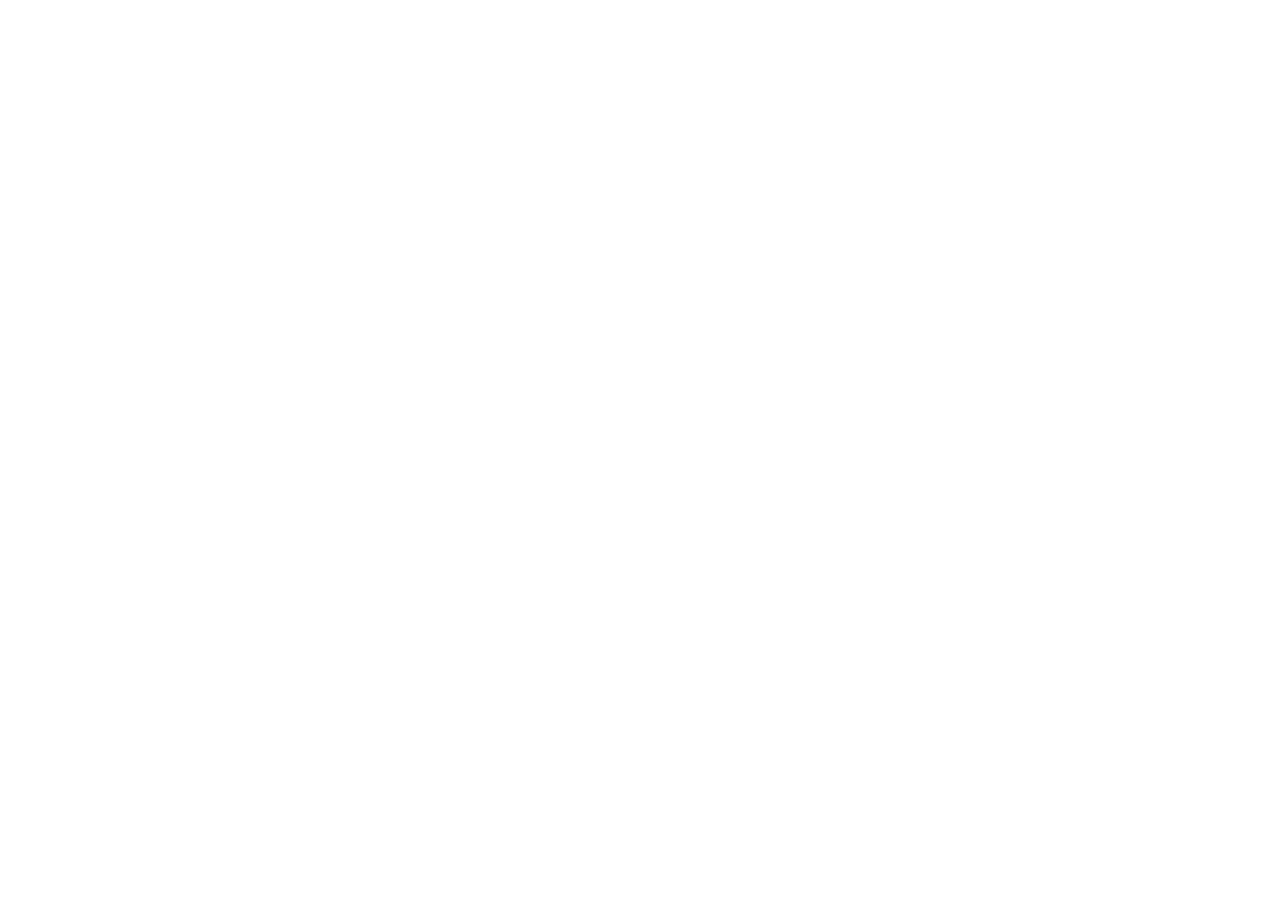
==== index.html @ 03b6c8a9 "chiemerie" ====
<!DOCTYPE html>
<html lang="en">
<head>
    <meta charset="UTF-8">
    <meta http-equiv="X-UA-Compatible" content="IE=edge">
    <meta name="viewport" content="width=device-width, initial-scale=1.0">
    <link rel="stylesheet" href="style.css">
    <title>BEST ONE</title>
</head>
<body>
    <script src="./best.js"></script>
</body>
</html>
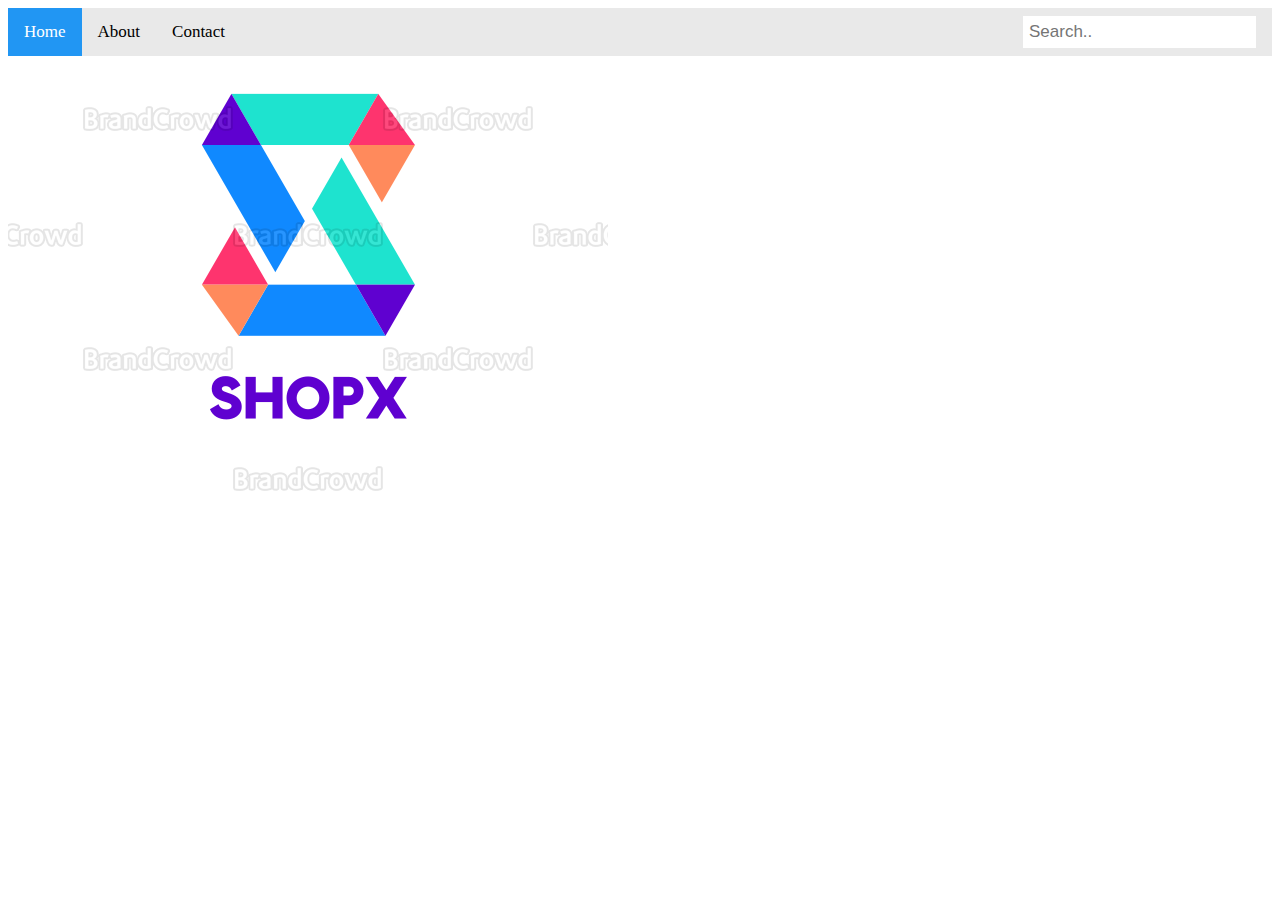
==== commit 894d25c7: "chiemerie" ====
--- a/index.html
+++ b/index.html
@@ -4,10 +4,23 @@
     <meta charset="UTF-8">
     <meta http-equiv="X-UA-Compatible" content="IE=edge">
     <meta name="viewport" content="width=device-width, initial-scale=1.0">
+    <link rel="stylesheet" href="https://cdnjs.cloudflare.com/ajax/libs/font-awesome/4.7.0/css/font-awesome.min.css">
     <link rel="stylesheet" href="style.css">
     <title>BEST ONE</title>
 </head>
 <body>
+    <div class="topnav">
+        <a class="active" href="#home">Home</a>
+        <a href="#about">About</a>
+        <a href="#contact">Contact</a>
+        <input type="text" placeholder="Search..">
+    </div>
+    <div class="logo">
+       <img src="./unnamed.png">
+    </div>
+      <!-- Load font awesome icons -->
+      <link rel="stylesheet" href="https://cdnjs.cloudflare.com/ajax/libs/font-awesome/4.7.0/css/font-awesome.min.css">
+      
     <script src="./best.js"></script>
 </body>
 </html>--- a/style.css
+++ b/style.css
@@ -0,0 +1,85 @@
+.lines{
+    border: 3px solid black;
+    border-radius: 4px;
+    display: flex;
+justify-content: flex-start;
+align-items: flex-start;
+text-align: flex-start;
+padding: 9px;
+}
+
+.seach{
+    border: 3px solid black;
+    border-radius: 4px;
+    display: flex;
+justify-content: flex-start;
+align-items: flex-start;
+text-align: flex-start;
+padding: 9px;
+}
+
+.far .fa{
+width: 100px;
+}
+
+/* Add a black background color to the top navigation bar */
+.topnav {
+    overflow: hidden;
+    background-color: #e9e9e9;
+  }
+  
+  /* Style the links inside the navigation bar */
+  .topnav a {
+    float: left;
+    display: block;
+    color: black;
+    text-align: center;
+    padding: 14px 16px;
+    text-decoration: none;
+    font-size: 17px;
+  }
+  
+  /* Change the color of links on hover */
+  .topnav a:hover {
+    background-color: #ddd;
+    color: black;
+  }
+  
+  /* Style the "active" element to highlight the current page */
+  .topnav a.active {
+    background-color: #2196F3;
+    color: white;
+  }
+  
+  /* Style the search box inside the navigation bar */
+  .topnav input[type=text] {
+    float: right;
+    padding: 6px;
+    border: none;
+    margin-top: 8px;
+    margin-right: 16px;
+    font-size: 17px;
+  }
+  
+  /* When the screen is less than 600px wide, stack the links and the search field vertically instead of horizontally */
+  @media screen and (max-width: 600px) {
+    .topnav a, .topnav input[type=text] {
+      float: none;
+      display: block;
+      text-align: left;
+      width: 100%;
+      margin: 0;
+      padding: 14px;
+    }
+    .topnav input[type=text] {
+      border: 1px solid #ccc;
+    }
+  }
+
+  .logo{
+ display: flex;
+justify-content: flex-start;
+align-items: flex-start;
+text-align: flex-start;
+float: flex-start;
+  }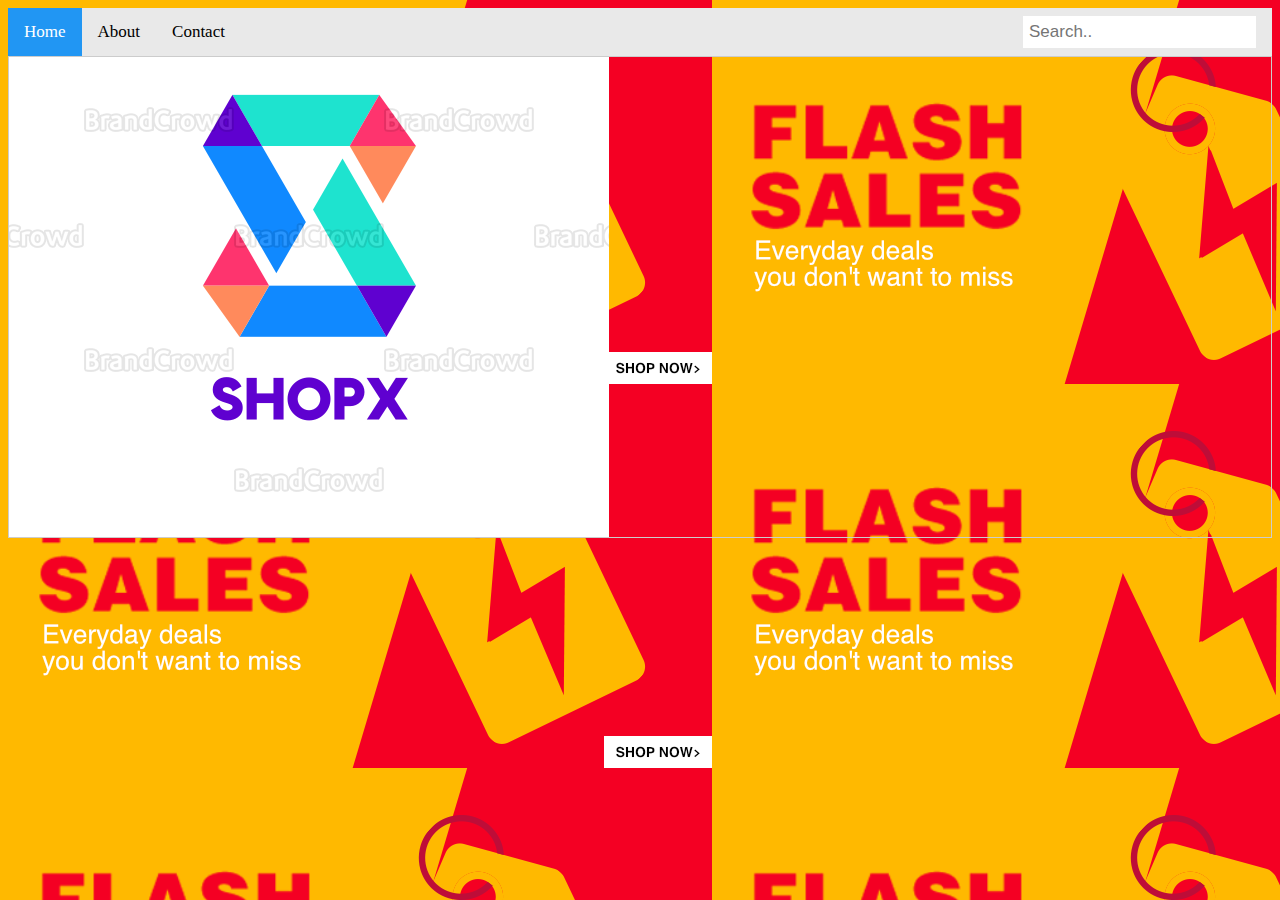
==== commit 7734aa6d: "chiemerie" ====
--- a/index.html
+++ b/index.html
@@ -8,7 +8,7 @@
     <link rel="stylesheet" href="style.css">
     <title>BEST ONE</title>
 </head>
-<body>
+<body>   
     <div class="topnav">
         <a class="active" href="#home">Home</a>
         <a href="#about">About</a>
--- a/style.css
+++ b/style.css
@@ -1,13 +1,7 @@
-.lines{
-    border: 3px solid black;
-    border-radius: 4px;
-    display: flex;
-justify-content: flex-start;
-align-items: flex-start;
-text-align: flex-start;
-padding: 9px;
+body{
+  /* background-image: linear-gradient(45deg,red,blue,green); */
+  background-image: url(./new_712x384v2.png);
 }
-
 .seach{
     border: 3px solid black;
     border-radius: 4px;
@@ -72,11 +66,14 @@
       padding: 14px;
     }
     .topnav input[type=text] {
-      border: 1px solid #ccc;
+      border: 4px solid  black;
     }
   }
 
   .logo{
+    /* width: 1123px; */
+    /* height: 1233px; */
+    border: 1px solid #ccc;
  display: flex;
 justify-content: flex-start;
 align-items: flex-start;
